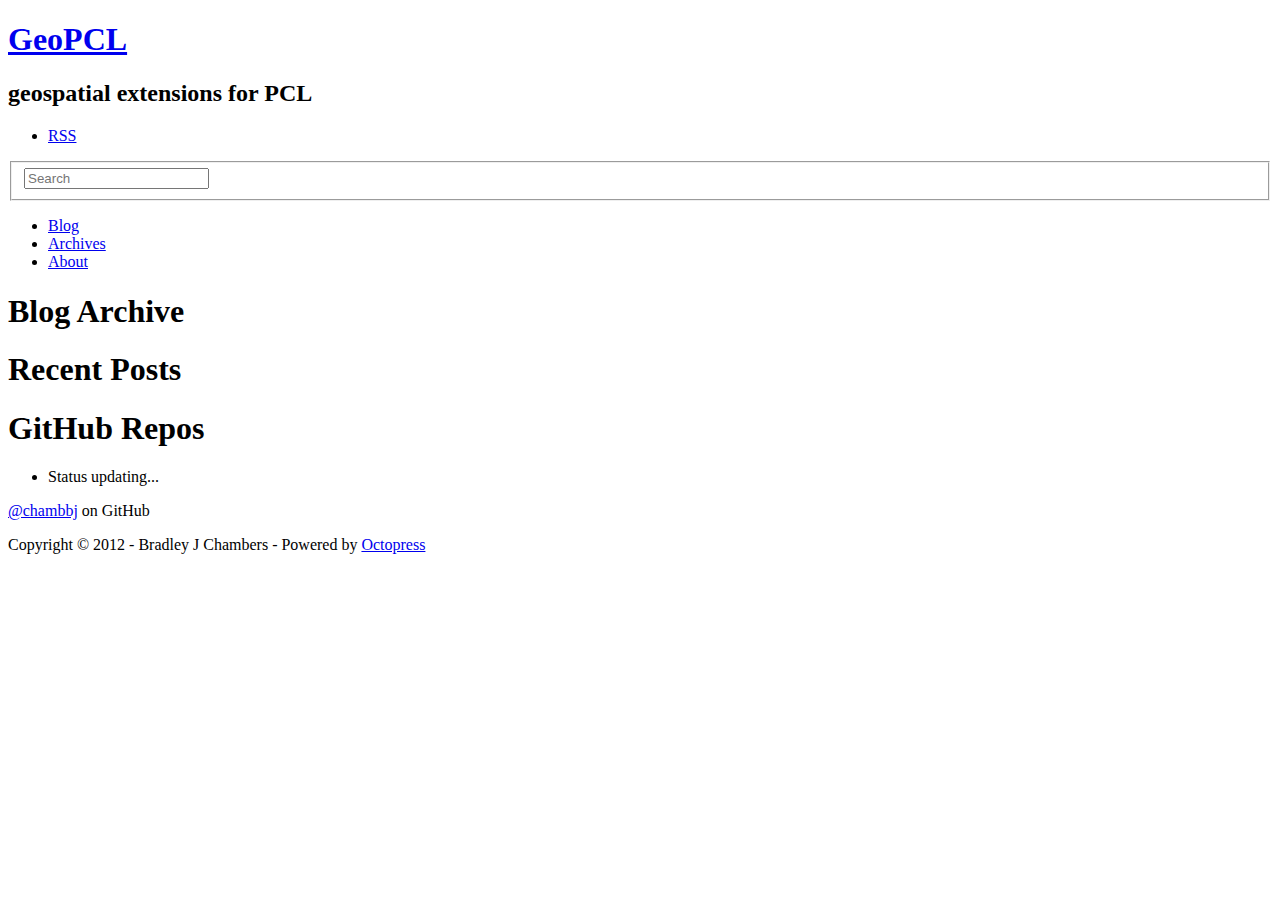
==== blog/archives/index.html @ f620d7f5 "Site updated at 2012-07-09 12:46:40 UTC" ====
<!DOCTYPE html>
<!--[if IEMobile 7 ]><html class="no-js iem7"><![endif]-->
<!--[if lt IE 9]><html class="no-js lte-ie8"><![endif]-->
<!--[if (gt IE 8)|(gt IEMobile 7)|!(IEMobile)|!(IE)]><!--><html class="no-js" lang="en"><!--<![endif]-->
<head>
  <meta charset="utf-8">
  <title>Blog Archive - GeoPCL</title>
  <meta name="author" content="Bradley J Chambers">

  
  <meta name="description" content="Blog Archive Recent Posts GitHub Repos Status updating... @chambbj on GitHub $.domReady(function(){ if (!window.jXHR){ var jxhr = document. &hellip;">
  

  <!-- http://t.co/dKP3o1e -->
  <meta name="HandheldFriendly" content="True">
  <meta name="MobileOptimized" content="320">
  <meta name="viewport" content="width=device-width, initial-scale=1">

  
  <link rel="canonical" href="http://chambbj.github.com/GeoPCL/blog/archives/">
  <link href="/GeoPCL/favicon.png" rel="icon">
  <link href="/GeoPCL/stylesheets/screen.css" media="screen, projection" rel="stylesheet" type="text/css">
  <script src="/GeoPCL/javascripts/modernizr-2.0.js"></script>
  <script src="/GeoPCL/javascripts/ender.js"></script>
  <script src="/GeoPCL/javascripts/octopress.js" type="text/javascript"></script>
  <link href="/GeoPCL/atom.xml" rel="alternate" title="GeoPCL" type="application/atom+xml">
  <!--Fonts from Google"s Web font directory at http://google.com/webfonts -->
<link href="http://fonts.googleapis.com/css?family=PT+Serif:regular,italic,bold,bolditalic" rel="stylesheet" type="text/css">
<link href="http://fonts.googleapis.com/css?family=PT+Sans:regular,italic,bold,bolditalic" rel="stylesheet" type="text/css">

  
  <script type="text/javascript">
    var _gaq = _gaq || [];
    _gaq.push(['_setAccount', 'UA-23423840-1']);
    _gaq.push(['_trackPageview']);

    (function() {
      var ga = document.createElement('script'); ga.type = 'text/javascript'; ga.async = true;
      ga.src = ('https:' == document.location.protocol ? 'https://ssl' : 'http://www') + '.google-analytics.com/ga.js';
      var s = document.getElementsByTagName('script')[0]; s.parentNode.insertBefore(ga, s);
    })();
  </script>


</head>

<body   >
  <header role="banner"><hgroup>
  <h1><a href="/GeoPCL/">GeoPCL</a></h1>
  
    <h2>geospatial extensions for PCL</h2>
  
</hgroup>

</header>
  <nav role="navigation"><ul class="subscription" data-subscription="rss">
  <li><a href="/GeoPCL/atom.xml" rel="subscribe-rss" title="subscribe via RSS">RSS</a></li>
  
</ul>
  
<form action="http://google.com/search" method="get">
  <fieldset role="search">
    <input type="hidden" name="q" value="site:chambbj.github.com/GeoPCL" />
    <input class="search" type="text" name="q" results="0" placeholder="Search"/>
  </fieldset>
</form>
  
<ul class="main-navigation">
  <li><a href="/GeoPCL/">Blog</a></li>
  <li><a href="/GeoPCL/blog/archives">Archives</a></li>
  <li><a href="/GeoPCL/about">About</a></li>
</ul>

</nav>
  <div id="main">
    <div id="content">
      <div>
<article role="article">
  
  <header>
    <h1 class="entry-title">Blog Archive</h1>
    
  </header>
  
  <div id="blog-archives">

</div>

  
</article>

</div>

<aside class="sidebar">
  
    <section>
  <h1>Recent Posts</h1>
  <ul id="recent_posts">
    
  </ul>
</section>

<section>
  <h1>GitHub Repos</h1>
  <ul id="gh_repos">
    <li class="loading">Status updating...</li>
  </ul>
  
  <a href="https://github.com/chambbj">@chambbj</a> on GitHub
  
  <script type="text/javascript">
    $.domReady(function(){
        if (!window.jXHR){
            var jxhr = document.createElement('script');
            jxhr.type = 'text/javascript';
            jxhr.src = '/javascripts/libs/jXHR.js';
            var s = document.getElementsByTagName('script')[0];
            s.parentNode.insertBefore(jxhr, s);
        }

        github.showRepos({
            user: 'chambbj',
            count: 3,
            skip_forks: true,
            target: '#gh_repos'
        });
    });
  </script>
  <script src="/GeoPCL/javascripts/github.js" type="text/javascript"> </script>
</section>






  
</aside>


    </div>
  </div>
  <footer role="contentinfo"><p>
  Copyright &copy; 2012 - Bradley J Chambers -
  <span class="credit">Powered by <a href="http://octopress.org">Octopress</a></span>
</p>

</footer>
  





  <script type="text/javascript">
    (function() {
      var script = document.createElement('script'); script.type = 'text/javascript'; script.async = true;
      script.src = 'https://apis.google.com/js/plusone.js';
      var s = document.getElementsByTagName('script')[0]; s.parentNode.insertBefore(script, s);
    })();
  </script>



  <script type="text/javascript">
    (function(){
      var twitterWidgets = document.createElement('script');
      twitterWidgets.type = 'text/javascript';
      twitterWidgets.async = true;
      twitterWidgets.src = 'http://platform.twitter.com/widgets.js';
      document.getElementsByTagName('head')[0].appendChild(twitterWidgets);
    })();
  </script>





</body>
</html>
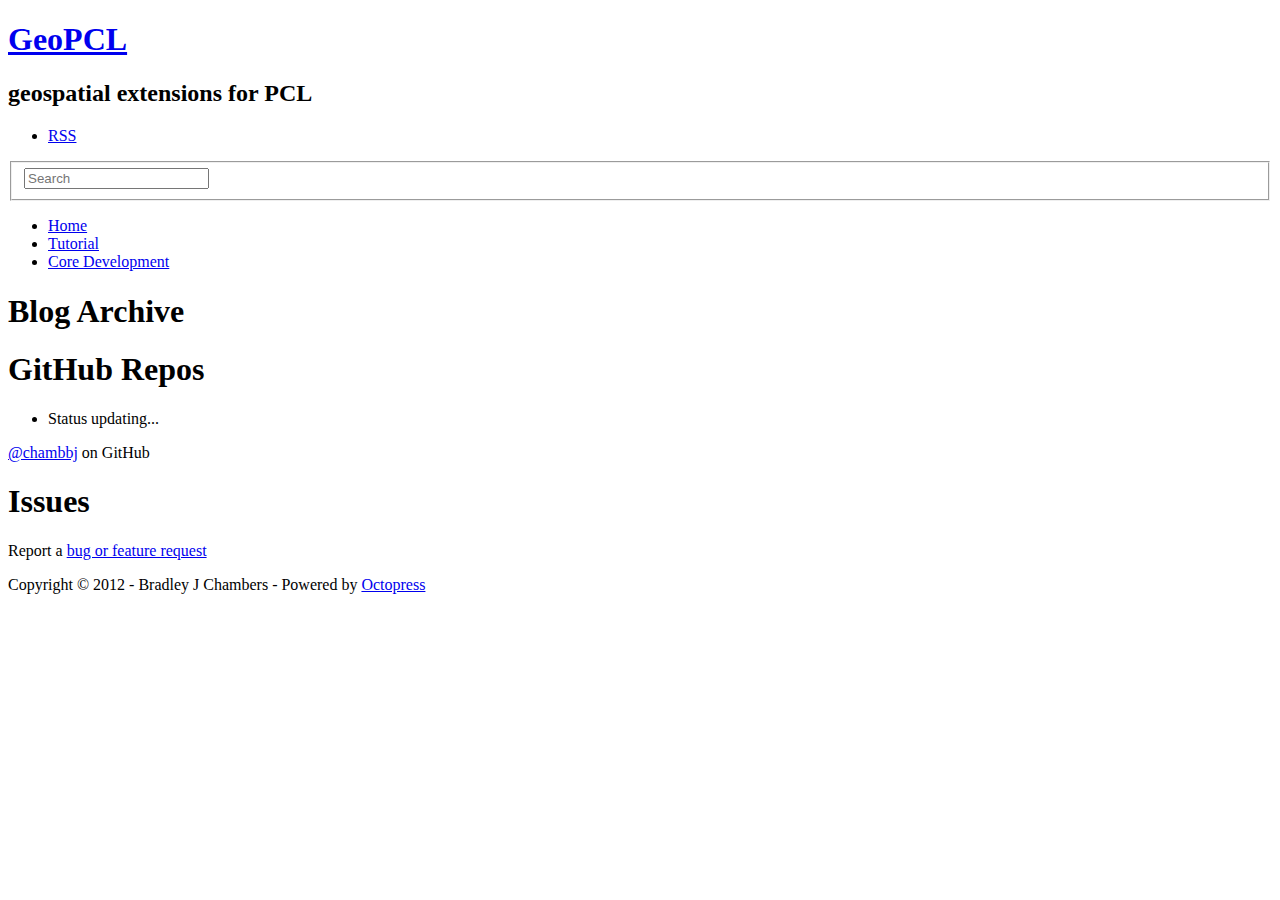
==== commit e802003c: "Site updated at 2012-07-30 16:23:47 UTC" ====
--- a/blog/archives/index.html
+++ b/blog/archives/index.html
@@ -9,7 +9,7 @@
   <meta name="author" content="Bradley J Chambers">
 
   
-  <meta name="description" content="Blog Archive Recent Posts GitHub Repos Status updating... @chambbj on GitHub $.domReady(function(){ if (!window.jXHR){ var jxhr = document. &hellip;">
+  <meta name="description" content="Blog Archive GitHub Repos Status updating... @chambbj on GitHub $.domReady(function(){ if (!window.jXHR){ var jxhr = document.createElement('script &hellip;">
   
 
   <!-- http://t.co/dKP3o1e -->
@@ -28,6 +28,10 @@
   <!--Fonts from Google"s Web font directory at http://google.com/webfonts -->
 <link href="http://fonts.googleapis.com/css?family=PT+Serif:regular,italic,bold,bolditalic" rel="stylesheet" type="text/css">
 <link href="http://fonts.googleapis.com/css?family=PT+Sans:regular,italic,bold,bolditalic" rel="stylesheet" type="text/css">
+<link href='http://fonts.googleapis.com/css?family=Fredericka+the+Great' rel='stylesheet' type='text/css'>
+<link href='http://fonts.googleapis.com/css?family=Advent+Pro' rel='stylesheet' type='text/css'>
+<link href='http://fonts.googleapis.com/css?family=Josefin+Sans:400,700' rel='stylesheet' type='text/css'>
+<link href='http://fonts.googleapis.com/css?family=Rokkitt' rel='stylesheet' type='text/css'>
 
   
   <script type="text/javascript">
@@ -67,9 +71,11 @@
 </form>
   
 <ul class="main-navigation">
-  <li><a href="/GeoPCL/">Blog</a></li>
-  <li><a href="/GeoPCL/blog/archives">Archives</a></li>
-  <li><a href="/GeoPCL/about">About</a></li>
+  <li><a href="/GeoPCL/">Home</a></li>
+<!--  <li><a href="/GeoPCL/blog">Blog</a></li>-->
+<!--  <li><a href="/GeoPCL/blog/archives">Archives</a></li>-->
+  <li><a href="/GeoPCL/tutorial">Tutorial</a></li>
+  <li><a href="/GeoPCL/core-development">Core Development</a></li>
 </ul>
 
 </nav>
@@ -94,13 +100,7 @@
 
 <aside class="sidebar">
   
-    <section>
-  <h1>Recent Posts</h1>
-  <ul id="recent_posts">
     
-  </ul>
-</section>
-
 <section>
   <h1>GitHub Repos</h1>
   <ul id="gh_repos">
@@ -121,8 +121,8 @@
 
         github.showRepos({
             user: 'chambbj',
-            count: 3,
-            skip_forks: true,
+            count: 10,
+            skip_forks: false,
             target: '#gh_repos'
         });
     });
@@ -134,6 +134,10 @@
 
 
 
+<section>
+  <h1>Issues</h1>
+  <p>Report a <a href=https://github.com/chambbj/GeoPCL/issues>bug or feature request</a></p>
+</section>
 
   
 </aside>
@@ -150,6 +154,15 @@
   
 
 
+
+<div id="fb-root"></div>
+<script>(function(d, s, id) {
+  var js, fjs = d.getElementsByTagName(s)[0];
+  if (d.getElementById(id)) {return;}
+  js = d.createElement(s); js.id = id;
+  js.src = "//connect.facebook.net/en_US/all.js#appId=212934732101925&xfbml=1";
+  fjs.parentNode.insertBefore(js, fjs);
+}(document, 'script', 'facebook-jssdk'));</script>
 
 
 
